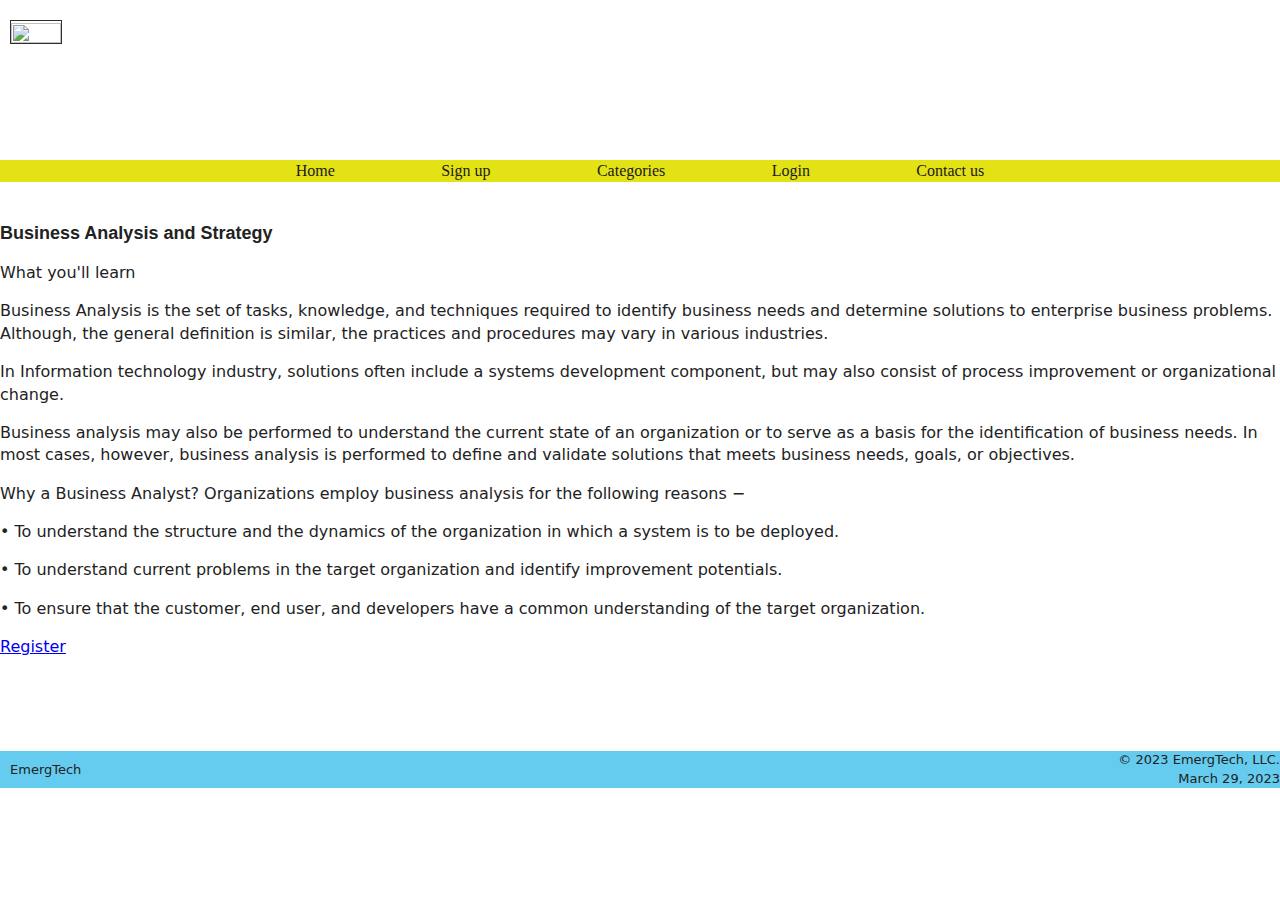
==== business_analysis_strategy.html @ d0c6a348 "Initial Version" ====
<!doctype html>
<!--[if lt IE 7]> <html class="ie6 oldie"> <![endif]-->
<!--[if IE 7]>    <html class="ie7 oldie"> <![endif]-->
<!--[if IE 8]>    <html class="ie8 oldie"> <![endif]-->
<!--[if gt IE 8]><!--> 
<html lang="en">
<!--<![endif]-->
<head>
<meta charset="utf-8">
<meta name="viewport" content="width=device-width, initial-scale=1">
<title>Emerging Tech E-Learning</title>


<link href="boilerplate.css" rel="stylesheet" type="text/css">
<link href="su_styles.css" rel="stylesheet" type="text/css">
<!-- 
To learn more about the conditional comments around the html tags at the top of the file:
paulirish.com/2008/conditional-stylesheets-vs-css-hacks-answer-neither/

Do the following if you're using your customized build of modernizr (http://www.modernizr.com/):
* insert the link to your js here
* remove the link below to the html5shiv
* add the "no-js" class to the html tags at the top
* you can also remove the link to respond.min.js if you included the MQ Polyfill in your modernizr build 
-->
<!--[if lt IE 9]>
<script src="http://html5shiv.googlecode.com/svn/trunk/html5.js"></script>
<![endif]-->
<!--<script src="respond.min.js"></script>-->
<!--The following script tag downloads a font from the Adobe Edge Web Fonts server for use within the web page. We recommend that you do not modify it.-->
<script>var __adobewebfontsappname__="dreamweaver"</script>
<script src="http://use.edgefonts.net/source-sans-pro:n2:default.js"></script>

</head>
<body>
	<div class="fluid">
		<!--<div id="content" class="fluid">-->
		<header class="fluid header_div">
	<span class= "img_float"><img src="assets/pplogo.png" alt="" width="50" height="20"></span>
</header>
        <div class="fluid intro_paragraph">
        
		  <nav class="fluid menu_bar">
			<ul>
			  <li><a href="index.html">Home</a> 
				<a href="signup.html">Sign up</a> 
				<a href="categories.html">Categories</a> 
				<a href="login.html">Login</a> 
				<a href="contactus.html">Contact us</a>
			  </li>
			</ul>
		  </nav>
		
	   </div>
       
	<!--<div class="gridContainer">-->
	  <div class="fluid intro_paragraph" style="background:url(assets/bgimg.gif)">
	  <p>&nbsp;</p>
	  
	  <h2>Business Analysis and Strategy</h2>
	
      <p>What you'll learn</p>
      Business Analysis is the set of tasks, knowledge, and techniques required to identify business needs and determine solutions to enterprise business problems. Although, the general definition is similar, the practices and procedures may vary in various industries.
		  <p>
In Information technology industry, solutions often include a systems development component, but may also consist of process improvement or organizational change.<p>
Business analysis may also be performed to understand the current state of an organization or to serve as a basis for the identification of business needs. In most cases, however, business analysis is performed to define and validate solutions that meets business needs, goals, or objectives.<p>
Why a Business Analyst?
Organizations employ business analysis for the following reasons − <p>
•	To understand the structure and the dynamics of the organization in which a system is to be deployed.<p>
•	To understand current problems in the target organization and identify improvement potentials.<p>
•	To ensure that the customer, end user, and developers have a common understanding of the target organization.<br>
<p>
      <a href="course_registration.html">Register</a>
      <p>&nbsp;</p>
		
      </div>
<p><!--<img src="assets/sea_spa_logo.png" alt=""/>--> <br>
	   <!--<a href="mailto:manager@stripedumbrella.com ">Club Manager </a><br>-->
	   </p>
    
	<footer class="footer_div">
		<span class= "img_float" style="border: hidden">EmergTech</span>
		<span class="small_text">
			© 2023 EmergTech, LLC.
			<br><!-- #BeginDate format:Am1 -->March 29, 2023<!-- #EndDate -->
</span></footer>
</div>
</body>
	


</html>
---- boilerplate.css ----
/*
/*
 * HTML5 ✰ Boilerplate v3.0.2
 *
 * What follows is the result of much research on cross-browser styling.
 * Credit left inline and big thanks to Nicolas Gallagher, Jonathan Neal,
 * Kroc Camen, and the H5BP dev community and team.
 *
 * Detailed information about this CSS: h5bp.com/css
 * 
 * Dreamweaver modifications:
 * 1. Commented out selection highlight
 * 2. Removed media queries section (we add our own in a separate file)
 *
 * ==|== normalize ==========================================================
 */


/* =============================================================================
   HTML5 display definitions
   ========================================================================== */

article, aside, details, figcaption, figure, footer, header, hgroup, nav, section { display: block; }
audio, canvas, video { display: inline-block; *display: inline; *zoom: 1; }
audio:not([controls]) { display: none; }
[hidden] { display: none; }

/* =============================================================================
   Base
   ========================================================================== */

/*
 * 1. Correct text resizing oddly in IE6/7 when body font-size is set using em units
 * 2. Prevent iOS text size adjust on device orientation change, without disabling user zoom: h5bp.com/g
 */

html { font-size: 100%; -webkit-text-size-adjust: 100%; -ms-text-size-adjust: 100%; }

html, button, input, select, textarea { font-family: serif; color: #222; }
.img_float {
	float: none;
}


body {
	margin: 0;
	font-size: 1em;
	line-height: 1.4;
}

/* 
 * Remove text-shadow in selection highlight: h5bp.com/i
 * These selection declarations have to be separate
 * Also: hot pink! (or customize the background color to match your design)
 */

/* Dreamweaver: uncomment these if you do want to customize the selection highlight
 *::-moz-selection { background: #fe57a1; color: #fff; text-shadow: none; }
 *::selection { background: #fe57a1; color: #fff; text-shadow: none; }
 */

/* =============================================================================
   Links
   ========================================================================== */

a { color: #00e; }
a:visited { color: #551a8b; }
a:hover { color: #06e; }
a:focus { outline: thin dotted; }

/* Improve readability when focused and hovered in all browsers: h5bp.com/h */
a:hover, a:active { outline: 0; }


/* =============================================================================
   Typography
   ========================================================================== */

abbr[title] { border-bottom: 1px dotted; }

b, strong { font-weight: bold; }

blockquote { margin: 1em 40px; }

dfn { font-style: italic; }

hr { display: block; height: 1px; border: 0; border-top: 1px solid #ccc; margin: 1em 0; padding: 0; }

ins { background: #ff9; color: #000; text-decoration: none; }

mark { background: #ff0; color: #000; font-style: italic; font-weight: bold; }

/* Redeclare monospace font family: h5bp.com/j */
pre, code, kbd, samp { font-family: monospace, serif; _font-family: 'courier new', monospace; font-size: 1em; }

/* Improve readability of pre-formatted text in all browsers */
pre { white-space: pre; white-space: pre-wrap; word-wrap: break-word; }

q { quotes: none; }
q:before, q:after { content: ""; content: none; }

small { font-size: 85%; }

/* Position subscript and superscript content without affecting line-height: h5bp.com/k */
sub, sup { font-size: 75%; line-height: 0; position: relative; vertical-align: baseline; }
sup { top: -0.5em; }
sub { bottom: -0.25em; }


/* =============================================================================
   Lists
   ========================================================================== */

ul, ol { margin: 1em 0; padding: 0 0 0 40px; }
dd { margin: 0 0 0 40px; }
nav ul, nav ol {
	list-style: none;
	list-style-image: none;
	margin: 0;
	padding: 0;
}


/* =============================================================================
   Embedded content
   ========================================================================== */

/*
 * 1. Improve image quality when scaled in IE7: h5bp.com/d
 * 2. Remove the gap between images and borders on image containers: h5bp.com/i/440
 */

img { border: 0; -ms-interpolation-mode: bicubic; vertical-align: middle; }

/*
 * Correct overflow not hidden in IE9
 */

svg:not(:root) { overflow: hidden; }


/* =============================================================================
   Figures
   ========================================================================== */

figure { margin: 0; }


/* =============================================================================
   Forms
   ========================================================================== */

form { margin: 0; }
fieldset { border: 0; margin: 0; padding: 0; }

/* Indicate that 'label' will shift focus to the associated form element */
label { cursor: pointer; }

/*
 * 1. Correct color not inheriting in IE6/7/8/9
 * 2. Correct alignment displayed oddly in IE6/7
 */

legend { border: 0; *margin-left: -7px; padding: 0; white-space: normal; }

/*
 * 1. Correct font-size not inheriting in all browsers
 * 2. Remove margins in FF3/4 S5 Chrome
 * 3. Define consistent vertical alignment display in all browsers
 */

button, input, select, textarea { font-size: 100%; margin: 0; vertical-align: baseline; *vertical-align: middle; }

/*
 * 1. Define line-height as normal to match FF3/4 (set using !important in the UA stylesheet)
 */

button, input { line-height: normal; }

/*
 * 1. Display hand cursor for clickable form elements
 * 2. Allow styling of clickable form elements in iOS
 * 3. Correct inner spacing displayed oddly in IE7 (doesn't effect IE6)
 */

button, input[type="button"], input[type="reset"], input[type="submit"] { cursor: pointer; -webkit-appearance: button; *overflow: visible; }

/*
 * Re-set default cursor for disabled elements
 */

button[disabled], input[disabled] { cursor: default; }

/*
 * Consistent box sizing and appearance
 */

input[type="checkbox"], input[type="radio"] { box-sizing: border-box; padding: 0; *width: 13px; *height: 13px; }
input[type="search"] { -webkit-appearance: textfield; -moz-box-sizing: content-box; -webkit-box-sizing: content-box; box-sizing: content-box; }
input[type="search"]::-webkit-search-decoration, input[type="search"]::-webkit-search-cancel-button { -webkit-appearance: none; }

/*
 * Remove inner padding and border in FF3/4: h5bp.com/l
 */

button::-moz-focus-inner, input::-moz-focus-inner { border: 0; padding: 0; }

/*
 * 1. Remove default vertical scrollbar in IE6/7/8/9
 * 2. Allow only vertical resizing
 */

textarea { overflow: auto; vertical-align: top; resize: vertical; }

/* Colors for form validity */
input:valid, textarea:valid {  }
input:invalid, textarea:invalid { background-color: #f0dddd; }


/* =============================================================================
   Tables
   ========================================================================== */
/* 
 * 'border-collapse: collapse;' needs to be overridden in designs having tables with rounded corners and drop shadows.
*/
table { border-collapse: collapse; border-spacing: 0; }
td { vertical-align: top; }

/* =============================================================================
   Chrome Frame Prompt
   ========================================================================== */

.chromeframe { margin: 0.2em 0; background: #ccc; color: black; padding: 0.2em 0; }


/* ==|== primary styles =====================================================
   Author:
   ========================================================================== */
















/* ==|== non-semantic helper classes ========================================
   Please define your styles before this section.
   ========================================================================== */

/* For image replacement */
.ir { display: block; border: 0; text-indent: -999em; overflow: hidden; background-color: transparent; background-repeat: no-repeat; text-align: left; direction: ltr; *line-height: 0; }
.ir br { display: none; }

/* Hide from both screenreaders and browsers: h5bp.com/u */
.hidden { display: none !important; visibility: hidden; }

/* Hide only visually, but have it available for screenreaders: h5bp.com/v */
.visuallyhidden { border: 0; clip: rect(0 0 0 0); height: 1px; margin: -1px; overflow: hidden; padding: 0; position: absolute; width: 1px; }

/* Extends the .visuallyhidden class to allow the element to be focusable when navigated to via the keyboard: h5bp.com/p */
.visuallyhidden.focusable:active, .visuallyhidden.focusable:focus { clip: auto; height: auto; margin: 0; overflow: visible; position: static; width: auto; }

/* Hide visually and from screenreaders, but maintain layout */
.invisible { visibility: hidden; }

/* Contain floats: h5bp.com/q */
.clearfix:before, .clearfix:after { content: ""; display: table; }
.clearfix:after { clear: both; }
.clearfix { *zoom: 1; }
.fluid.nav_div .fluid.fluidList.nav_ul p {
}



/* ==|== print styles =======================================================
   Print styles.
   Inlined to avoid required HTTP connection: h5bp.com/r
   ========================================================================== */

@media print {
  * { background: transparent !important; color: black !important; box-shadow:none !important; text-shadow: none !important; filter:none !important; -ms-filter: none !important; } /* Black prints faster: h5bp.com/s */
  a, a:visited { text-decoration: underline; }
  a[href]:after { content: " (" attr(href) ")"; }
  abbr[title]:after { content: " (" attr(title) ")"; }
  .ir a:after, a[href^="javascript:"]:after, a[href^="#"]:after { content: ""; }  /* Don't show links for images, or javascript/internal links */
  pre, blockquote { border: 1px solid #999; page-break-inside: avoid; }
  thead { display: table-header-group; } /* h5bp.com/t */
  tr, img { page-break-inside: avoid; }
  img { max-width: 100% !important; }
  @page { margin: 0.5cm; }
  p, h2, h3 { orphans: 3; widows: 3; }
  h2, h3 { page-break-after: avoid; }
}
---- su_styles.css ----
@charset "utf-8";
/* Simple fluid media
   Note: Fluid media requires that you remove the media's height and width attributes from the HTML
   http://www.alistapart.com/articles/fluid-images/ 
*/
@import url('cust_survey_form.css');
img, object, embed, video {
	max-width: 100%;
}

/* IE 6 does not support max-width so default to width 100% */
.ie6 img {
	width:100%;
}

/*
	Dreamweaver Fluid Grid Properties
	----------------------------------
	dw-num-cols-mobile:		4;
	dw-num-cols-tablet:		8;
	dw-num-cols-desktop:	12;
	dw-gutter-percentage:	25;
	
	Inspiration from "Responsive Web Design" by Ethan Marcotte 
	http://www.alistapart.com/articles/responsive-web-design
	
	and Golden Grid System by Joni Korpi
	http://goldengridsystem.com/
*/

.fluid {
	clear: both;
	margin-left: 0;
	width: 100%;float: left;
	display: block;
	background-color:#FFFFFF;
	background-image: url("assets/bgimg.gif")
}

.fluidList {
    list-style:none;
    list-style-image:none;
    margin:0;
    padding:0;        
}

/* Mobile Layout: 480px and below. */
  
.gridContainer {
    margin-left: auto;
    margin-right: auto;
    width: 86.45%;
    padding-left: 2.275%;
    padding-right: 2.275%;
    clear: none;
    float: none;
    border: thin solid #272525;
    background-color: #FFFFFF;
}
.header_div {
	background-image: url("assets/e_learning.gif");
	background-repeat: no-repeat;
	height: 110px;
	margin-top: 10px;
}
.nav_div {
	width: 30%;
	float: left;
	border-top-width: thin;
	border-top-style: solid;
	border-right-width: thin;
	border-right-style: solid;
	border-left-style: solid;
	border-left-width: thin;
	text-indent: 3px;
}
.nav_ul {
	width: 100%;
	background-color: #A1D7E5;
	list-style-type: none;
	font-family: Segoe, "Segoe UI", "DejaVu Sans", "Trebuchet MS", Verdana, sans-serif;
	margin-left: 0;
}
.fluid.nav_div .fluid.fluidList.nav_ul li {
	border-bottom: thin solid #211E1E;
}
.nav_ul_li {
}
.intro_paragraph {
    width: 100%;
    float: none;
    font-family: Segoe, "Segoe UI", "DejaVu Sans", "Trebuchet MS", Verdana, sans-serif;
    clear: none;
    -webkit-box-shadow: 0px 0px;
    box-shadow: 0px 0px;
}
.paragraph_text {
	width: 50%;
	display: block;
	float: right;
	vertical-align: top;
	clear: right;
}
.footer_div {
	font-family: Segoe, "Segoe UI", "DejaVu Sans", "Trebuchet MS", Verdana, sans-serif;
	font-size: small;
	text-align: right;
	background-color: #65CCEF;
	margin-top: 10px;
}
.img_div {
	margin-top: 10px;
	text-align: center;
}

.list_headings {
	color: #000033;
	font-family: Segoe, "Segoe UI", "DejaVu Sans", "Trebuchet MS", Verdana, sans-serif;
	font-style: normal;
	font-weight: bold;
	font-size: large;
}

h1 {
	font-family: source-sans-pro;
	font-size: x-large;
	font-style: normal;
	font-weight: 200;
}

h2 {
	font-family: Gotham, "Helvetica Neue", Helvetica, Arial, sans-serif;
	font-size: large;
}

h3 {
	font-family: Gotham, "Helvetica Neue", Helvetica, Arial, sans-serif;
	font-size: medium;
}
.img_float_right1 {
    margin-top: 10px;
    margin-right: 10px;
    margin-bottom: 10px;
    margin-left: 10px;
    border: thin solid #312E2E;
}
.img_float_left2 {
    margin-top: 10px;
    margin-right: 10px;
    margin-bottom: 10px;
    margin-left: 10px;
    float: left;
    border: thin solid #312E2E;
}
.menu_bar {
	text-align: center;
	background-color: #E3E215;
	font-family: Baskerville, "Palatino Linotype", Palatino, "Century Schoolbook L", "Times New Roman", "serif";
}
.zeroMargin_mobile {
margin-left: 0;
}
.hide_mobile {
display: none;
}
ul li a {
    width: 100px;
    text-decoration: none;
    padding-left: 1%;
    padding-right: 1%;
    color: #1B1A18;
}
ul li a:hover {
	color: #E08A8A;
	background-color: #EA3538;
}

li {
    display: inline;
}
ul li a:hover {
	color: #F4788B;
	background-color: #290EE6;
}
table {
	width: 80%;
	display: black;
	margin-left: auto;
	margin-right: auto;
	background-color: #EE494B;
}
tr td img {
	width: 80%;
	display: black;
	margin-left: auto;
	margin-right: auto;
}
.feature_item {
	color: #000033;
}






/* Tablet Layout: 481px to 768px. Inherits styles from: Mobile Layout. */

@media only screen and (min-width: 481px) {

.gridContainer {
	width: 90.675%;
	padding-left: 1.1625%;
	padding-right: 1.1625%;
	clear: none;
	float: none;
	margin-left: auto;
}
.header_div {
	margin-top: 10px;
	background-image: url(assets/e_learning.gif);
	height: 150px;
	background-repeat: repeat}
.nav_div {
width: 30%;
}
.nav_ul {
width: 100%;
margin-left: 0;
}
.nav_ul_li {
}
.intro_paragraph {
}
.paragraph_text {
}
.footer {
}
.img_div {
}
.img_float   {
	float: left;
	border: thin solid #312E2E;
	margin-top: 10px;
	margin-right: 10px;
	margin-bottom: 10px;
	margin-left: 10px;
}
.img_float_right {
    margin-top: 10px;
    margin-right: 10px;
    margin-bottom: 10px;
    margin-left: 10px;
    float: right;
    border: thin solid #312E2E;
}
.menu_bar {
}
.hide_tablet {
display: none;
}
.zeroMargin_tablet {
margin-left: 0;
}
ul li a {
    width: 100px;
    text-decoration: none;
    padding-left: 1%;
    padding-right: 1%;
}

}

/* Desktop Layout: 769px to a max of 1232px.  Inherits styles from: Mobile Layout and Tablet Layout. */

@media only screen and (min-width: 769px) {

.gridContainer {
	width: 88.5%;
	max-width: 975px;
	padding-left: 0.75%;
	padding-right: 0.75%;
	margin: auto;
	clear: none;
	float: none;
	margin-left: auto;
}
.header_div {
}
.nav_div {
width: 30%;
}
.nav_ul {
width: 100%;
margin-left: 0;
}
.nav_ul_li {
}
.intro_paragraph {
}
.paragraph_text {
}
.footer {
}
.img_div {
}
.menu_bar {
}
.zeroMargin_desktop {
margin-left: 0;
}
.hide_desktop {
display: none;
}
ul li a {
    width: 100px;
    text-decoration: none;
    padding-left: 4%;
    padding-right: 4%;
}
}

body {
	background-image: url(assets/water.jpg);
	bgcolor:#C4EDF5;
}
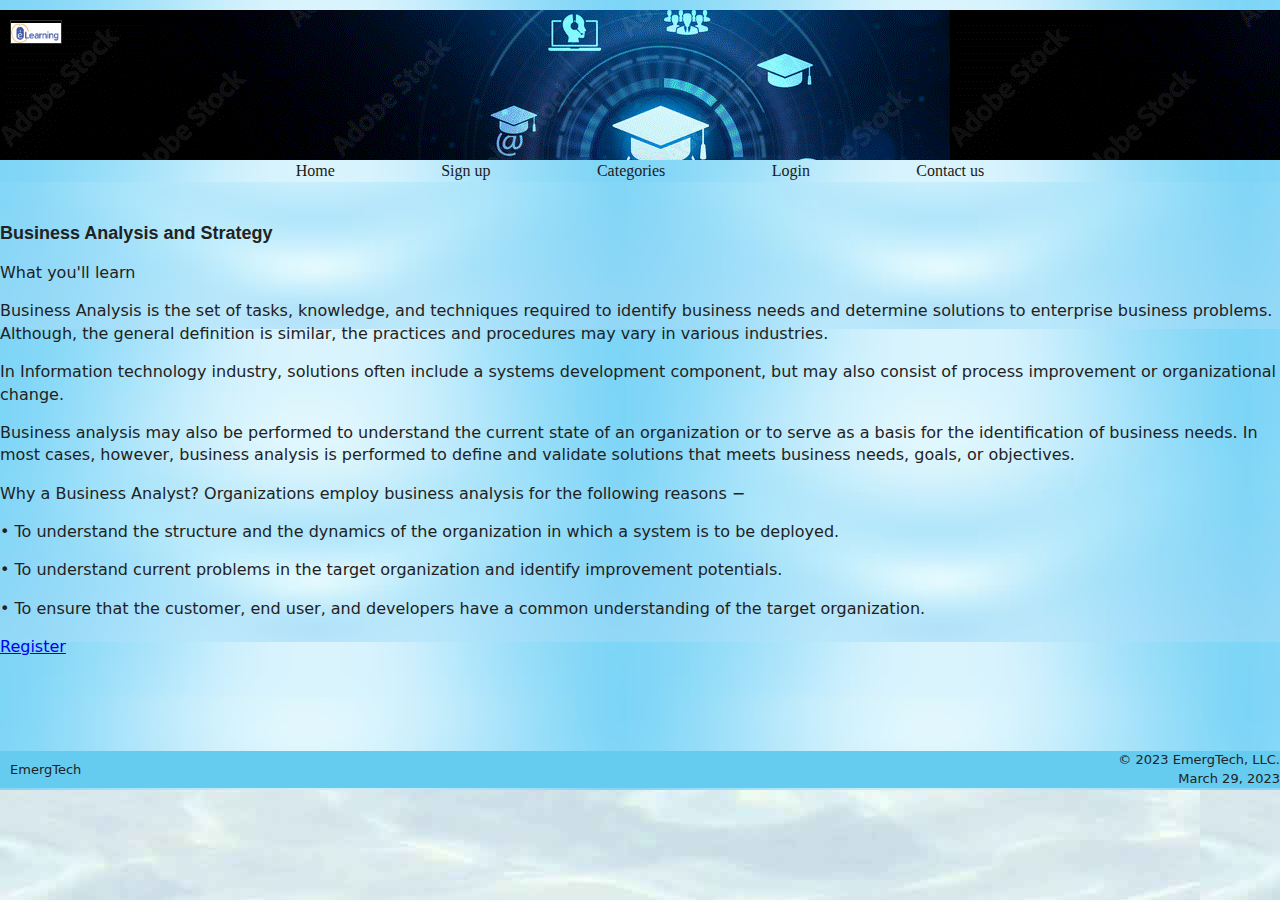
==== commit ab891ea3: "Update business_analysis_strategy.html" ====
--- a/business_analysis_strategy.html
+++ b/business_analysis_strategy.html
@@ -8,6 +8,8 @@
 <head>
 <meta charset="utf-8">
 <meta name="viewport" content="width=device-width, initial-scale=1">
+<meta name="keywords" content="e-learning">
+<meta name="description" content="e-learning courses">
 <title>Emerging Tech E-Learning</title>
 
 
